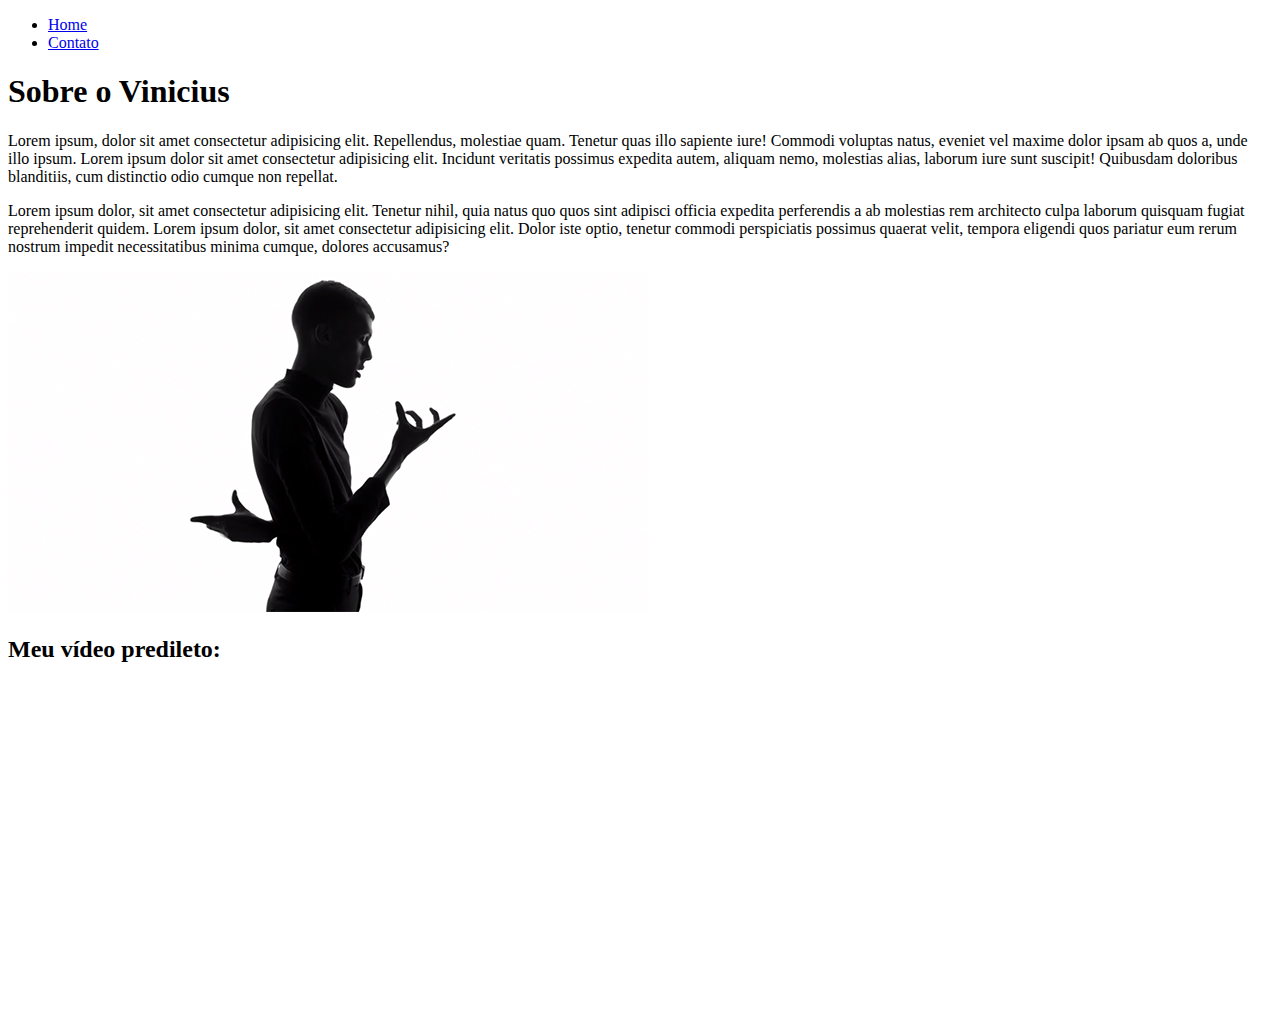
==== index.html @ ab83ccbc "Curso Generation - Front-end - Primeira Página em HTML" ====
<!DOCTYPE html>
<html lang="pt-br">
<head>
    <meta charset="UTF-8">
    <meta name="viewport" content="width=device-width, initial-scale=1.0">
    <title>Meu Perfil</title>
</head>
<body>

    <ul>
        <li>
            <a href="index.html"> Home </a>
        </li>
        <li>
            <a href="contato.html"> Contato </a>
        </li>
    </ul>

    <h1>Sobre o Vinicius</h1>

    <p>
        Lorem ipsum, dolor sit amet consectetur adipisicing elit. Repellendus, molestiae quam. Tenetur quas illo sapiente iure! Commodi voluptas natus, eveniet vel maxime dolor ipsam ab quos a, unde illo ipsum. Lorem ipsum dolor sit amet consectetur adipisicing elit. Incidunt veritatis possimus expedita autem, aliquam nemo, molestias alias, laborum iure sunt suscipit! Quibusdam doloribus blanditiis, cum distinctio odio cumque non repellat.
    </p>
    <p>
        Lorem ipsum dolor, sit amet consectetur adipisicing elit. Tenetur nihil, quia natus quo quos sint adipisci officia expedita perferendis a ab molestias rem architecto culpa laborum quisquam fugiat reprehenderit quidem. Lorem ipsum dolor, sit amet consectetur adipisicing elit. Dolor iste optio, tenetur commodi perspiciatis possimus quaerat velit, tempora eligendi quos pariatur eum rerum nostrum impedit necessitatibus minima cumque, dolores accusamus?
    </p>

    <img src="assets/img/stromae-quand-cest.jpg" alt="Foto do criador desse conteúdo">

    <h2>Meu vídeo predileto: </h2>

    <iframe width="560" height="315" src="https://www.youtube.com/embed/CAMWdvo71ls" frameborder="0" allow="accelerometer; autoplay; clipboard-write; encrypted-media; gyroscope; picture-in-picture" allowfullscreen></iframe>

</body>
</html>
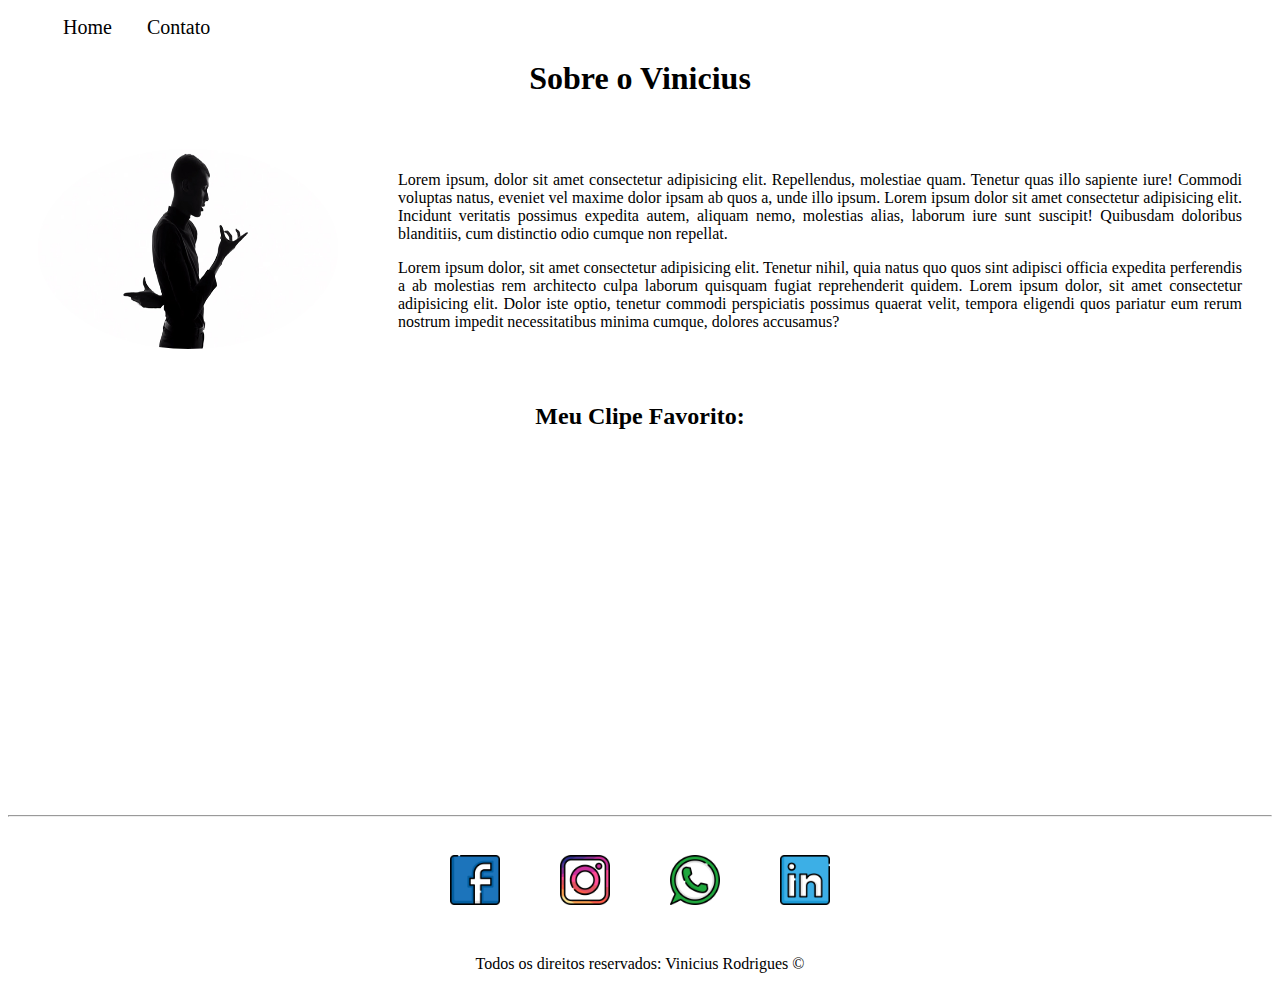
==== commit 55b25234: "Implementação de todo estilo do site, utilizando CSS puro" ====
--- a/index.html
+++ b/index.html
@@ -1,13 +1,16 @@
 <!DOCTYPE html>
 <html lang="pt-br">
+
 <head>
     <meta charset="UTF-8">
     <meta name="viewport" content="width=device-width, initial-scale=1.0">
     <title>Meu Perfil</title>
+    <link rel="stylesheet" href="assets/css/style.css">
 </head>
+
 <body>
 
-    <ul>
+    <ul id="menu">
         <li>
             <a href="index.html"> Home </a>
         </li>
@@ -16,20 +19,66 @@
         </li>
     </ul>
 
-    <h1>Sobre o Vinicius</h1>
+    <h1 class="center">Sobre o Vinicius</h1>
+    <div class="container">
+        <div>
+            <img class="br-50 wh-300 p-30" src="assets/img/stromae-quand-cest.jpg" alt="Foto do criador desse conteúdo">
+        </div>
+        <div class="p-30">
+            <p class="justify">
+                Lorem ipsum, dolor sit amet consectetur adipisicing elit. Repellendus, molestiae quam. Tenetur quas illo
+                sapiente iure! Commodi voluptas natus, eveniet vel maxime dolor ipsam ab quos a, unde illo ipsum. Lorem
+                ipsum dolor sit amet consectetur adipisicing elit. Incidunt veritatis possimus expedita autem, aliquam
+                nemo, molestias alias, laborum iure sunt suscipit! Quibusdam doloribus blanditiis, cum distinctio odio
+                cumque non repellat.
+            </p>
+            <p class="justify">
+                Lorem ipsum dolor, sit amet consectetur adipisicing elit. Tenetur nihil, quia natus quo quos sint
+                adipisci officia expedita perferendis a ab molestias rem architecto culpa laborum quisquam fugiat
+                reprehenderit quidem. Lorem ipsum dolor, sit amet consectetur adipisicing elit. Dolor iste optio,
+                tenetur commodi perspiciatis possimus quaerat velit, tempora eligendi quos pariatur eum rerum nostrum
+                impedit necessitatibus minima cumque, dolores accusamus?
+            </p>
+        </div>
+    </div>
 
-    <p>
-        Lorem ipsum, dolor sit amet consectetur adipisicing elit. Repellendus, molestiae quam. Tenetur quas illo sapiente iure! Commodi voluptas natus, eveniet vel maxime dolor ipsam ab quos a, unde illo ipsum. Lorem ipsum dolor sit amet consectetur adipisicing elit. Incidunt veritatis possimus expedita autem, aliquam nemo, molestias alias, laborum iure sunt suscipit! Quibusdam doloribus blanditiis, cum distinctio odio cumque non repellat.
-    </p>
-    <p>
-        Lorem ipsum dolor, sit amet consectetur adipisicing elit. Tenetur nihil, quia natus quo quos sint adipisci officia expedita perferendis a ab molestias rem architecto culpa laborum quisquam fugiat reprehenderit quidem. Lorem ipsum dolor, sit amet consectetur adipisicing elit. Dolor iste optio, tenetur commodi perspiciatis possimus quaerat velit, tempora eligendi quos pariatur eum rerum nostrum impedit necessitatibus minima cumque, dolores accusamus?
-    </p>
+    <h2 class="center">Meu Clipe Favorito: </h2>
+    <div class="container mb-50">
+        <iframe
+        width="560" 
+        height="315" 
+        src="https://www.youtube.com/embed/8aJw4chksqM" 
+        frameborder="0"
+        allow="accelerometer; autoplay; clipboard-write; encrypted-media; gyroscope; picture-in-picture"
+        allowfullscreen>
+    </iframe>
+    </div>
+    <hr>
+    <footer>
+        <div class="container">
+            <a href="https://pt-br.facebook.com/" target="_blank">
+                <img class="tm-social p-30" src="assets/img/facebook.png" alt="Logo do Facebook">
+            </a>
 
-    <img src="assets/img/stromae-quand-cest.jpg" alt="Foto do criador desse conteúdo">
+            <a href="https://www.instagram.com/vinnirodriguez/?hl=pt-br" target="_blank">
+                <img class="tm-social p-30" src="assets/img/instagram (1).png" alt="Logo do Instagram">
+            </a>
 
-    <h2>Meu vídeo predileto: </h2>
+            <a href="https://api.whatsapp.com/send?phone=5511971313367" target="_blank">
+                <img class="tm-social p-30" src="assets/img/whatsapp.png" alt="Logo do Whatsapp">
+            </a>
+            
+            <a href="https://www.linkedin.com/in/vinicius-silva-rodrigues-228b97117/" target="_blank">
+                <img class="tm-social p-30" src="assets/img/linkedin (1).png" alt="Logo do Linkedin">
+            </a>
+            
+        </div>
 
-    <iframe width="560" height="315" src="https://www.youtube.com/embed/CAMWdvo71ls" frameborder="0" allow="accelerometer; autoplay; clipboard-write; encrypted-media; gyroscope; picture-in-picture" allowfullscreen></iframe>
+        <p class="center">
+            Todos os direitos reservados: Vinicius Rodrigues &copy;
+        </p>
+    </footer>
 
 </body>
+
 </html>--- a/assets/css/style.css
+++ b/assets/css/style.css
@@ -0,0 +1,58 @@
+/* Estilos da página index.html */
+.center{
+    text-align: center;
+}
+
+.justify{
+    text-align: justify;
+}
+
+.container{
+    display: flex;
+    flex-flow: row;
+    justify-content: center;
+    align-items: center;
+}
+
+#menu li{
+    display: inline;
+    margin: 15px;
+}
+
+#menu li a{
+    text-decoration: none;
+    color: black;
+    font-size: 20px;
+}
+
+#menu li a:hover{
+    color: blue ;
+}
+
+.p-30{
+    padding: 30px;
+}
+
+.br-50{
+    border-radius: 90%;
+}
+
+.wh-300{
+    width: 300px;
+    height:200px;
+}
+
+.tm-social{
+    width: 50px;
+    height: 50px;
+}
+
+.mb-50{
+    margin-bottom: 50px;
+}
+
+.ml-50{
+    margin-left: 50px;
+}
+
+/* Estilos da página contato.html */